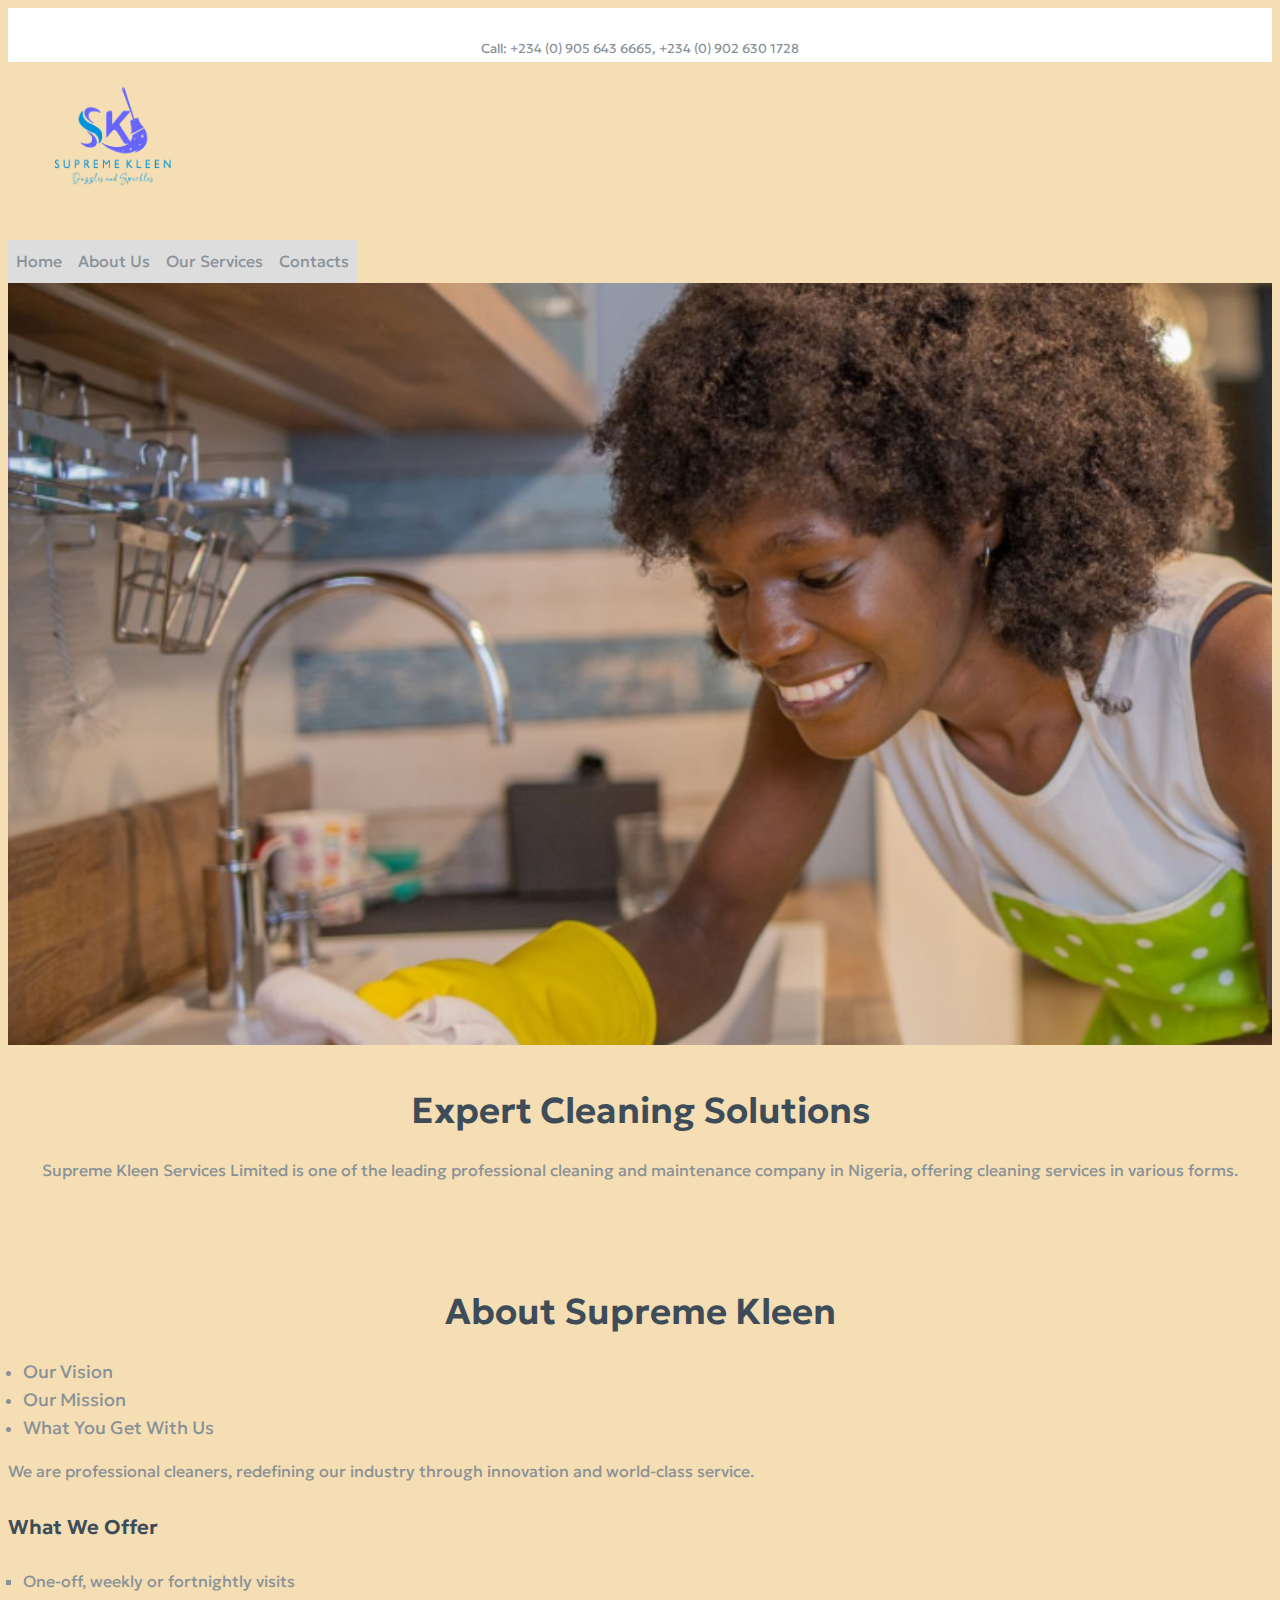
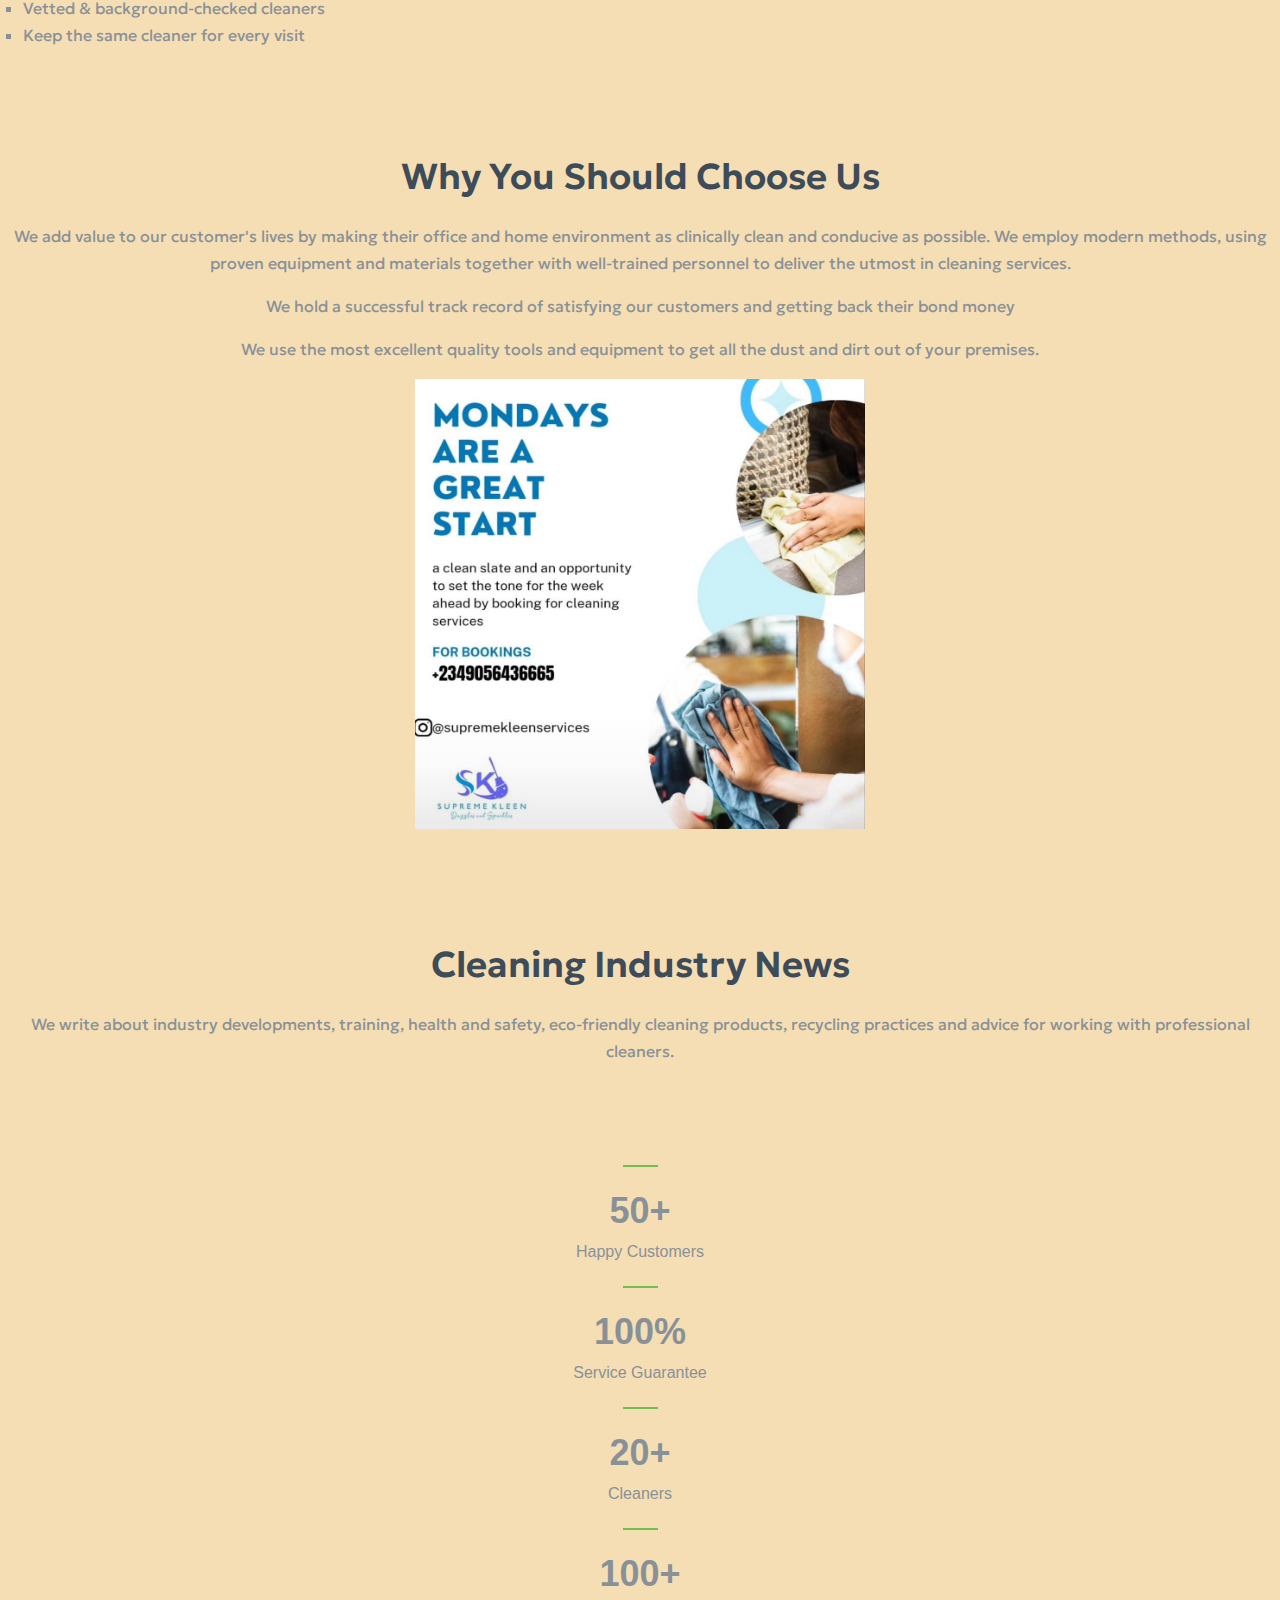
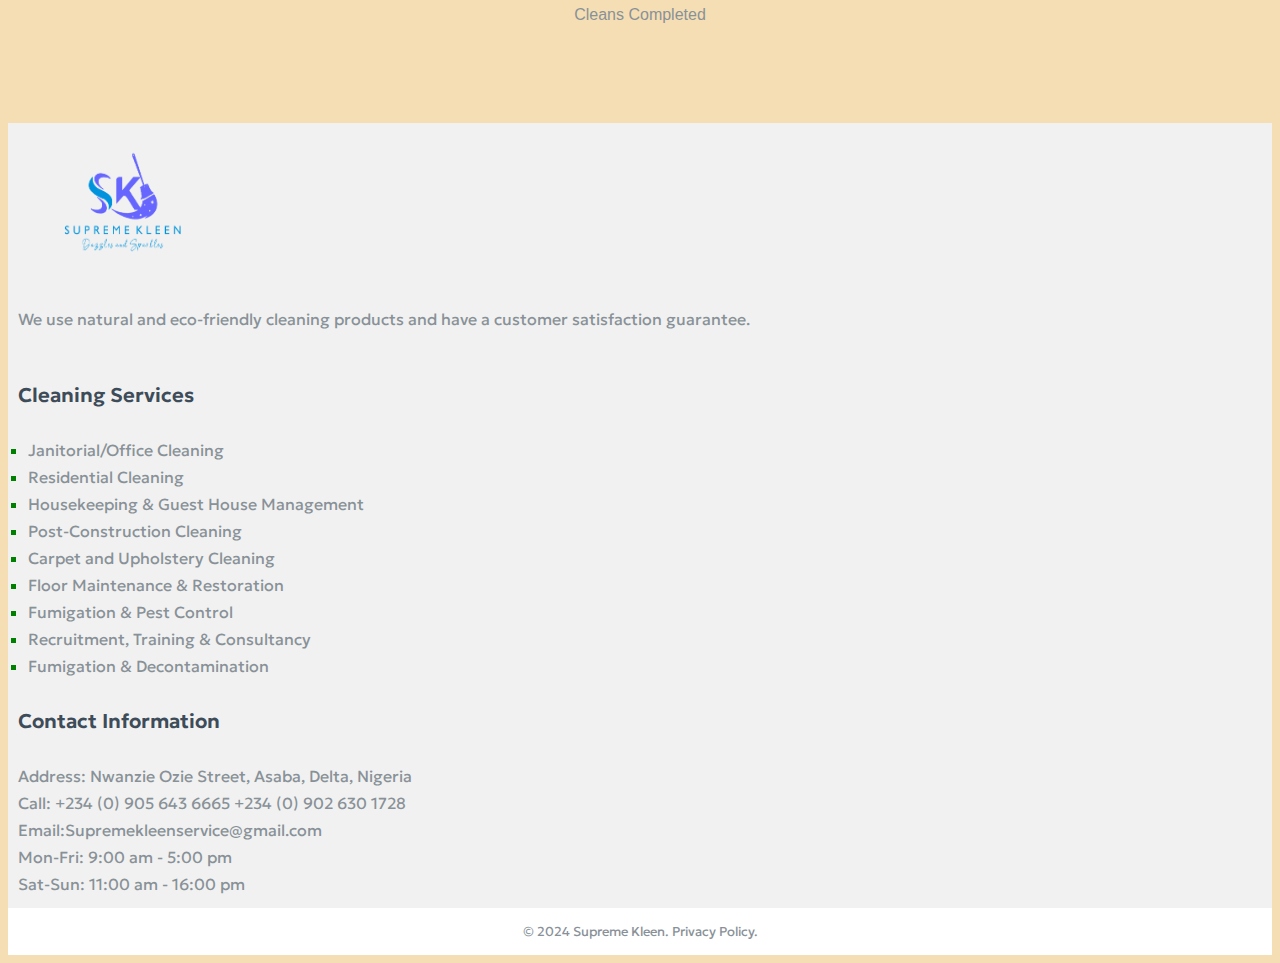
==== index.html @ 4b2effa8 "Add files via upload" ====
<!DOCTYPE html>
<html lang="en">
 <head>
    <meta charset="UTF-8">
    <meta name="viewport" content="width=device-width, initial-scale=1.0">
    <title>Supreme Kleen</title>
    <link rel="preconnect" href="https://fonts.googleapis.com">
    <link rel="preconnect" href="https://fonts.gstatic.com" crossorigin>
    <link href="https://fonts.googleapis.com/css2?family=Abel&family=Bebas+Neue&family=Geologica:wght@100..900&display=swap" rel="stylesheet">
    <link rel="stylesheet" href="./style.css">
 </head>

 <body>
    <div style="background-color:white;text-align:center;padding:0%;margin-top:0px;font-size:13px;">
       <br>Call: +234 (0) 905 643 6665, +234 (0) 902 630 1728</br>
    </div>
    <div class="header"> 
        <div class="logo">
           <a href="https://supremekleen.github.io/Homepage/">
              <img src="./Assets/Images/skpng4[1].png" alt="" height="150px" width="200px">
           </a>
        </div>
        <div>
          <ul class="menu">
             <li class="list"><a id=list href="./index.html">Home</a></li>
             <li class="list"><a id=list href="./Public/About.html">About Us</a></li>
             <li class="list"><a id=list href="./Public/Cleaning Services.html">Our Services</a></li>
             <li class="list"><a id=list href="./Public/Contact.html">Contacts</a></li>
         </ul>
       </div>
    </div>
    <main>
        <div>
            <img src="./Assets/Images/main.png" width="100%"/>
         </div>
    </main>
    <div>
        <h2>Expert Cleaning Solutions</h2>
        <p>Supreme Kleen Services Limited is one of the leading professional cleaning and maintenance company in Nigeria, offering cleaning services in various forms.</p>
    </div>
    <p>
     <h2 style="text-align: center; margin-top: 50px;">About Supreme Kleen</h2>
    </p>
    <ul style="margin-left: -25px;">
      <li><a class="tab" href="./Public/About.html">Our Vision</a></li>
      <li><a class="tab" href="./Public/About.html">Our Mission</a></li>
      <li><a class="tab" href="./Public/Cleaning Services.html">What You Get With Us</a></li>
    </ul>
    <div>
      <div id="about1">
        <p style="margin-left: -41%;">We are professional cleaners, redefining our industry through innovation and world-class service.</p>
      </div> 
    <h4>What We Offer</h4>
    <div class="row">
      <ul class="marker-list" style="list-style: square; margin-left: -25px;">
         <li> One-off, weekly or fortnightly visits</li>
         <li>Vetted &amp; background-checked cleaners</li>
         <li> Keep the same cleaner for every visit</li>
      </ul>
    </div>
    <h2 style="text-align: center; margin-top: 50px;">Why You Should Choose Us</h2>
    <p class="p-lg">
       We add value to our customer's lives by making their office and home environment as clinically clean and conducive as possible. We employ modern methods, using proven equipment and materials together with well-trained personnel to deliver the utmost in cleaning services.
    </p>
    <div class="marker-box">
        <p style="text-align: center;">
            We hold a successful track record of satisfying our customers and getting back their bond money
        </p>
        <p style="text-align: center;">
            We use the most excellent quality tools and equipment to get all the dust and dirt out of your premises.
        </p>
    </div>
    <div style="text-align: center;">
      <img src="./Assets/Images/Kleen.png" height="450px" width="450px" />
    </div>
    
    <div class="block">
        <div class="container">
          <h2 class="text-center h-lg h-decor" style="text-align: center; margin-top: 50px;">Cleaning Industry News</h2>
          <div class="text-center max-700">
             <p class="p-lg">We write about industry developments, training, health and safety, eco-friendly cleaning
              products, recycling practices and advice for working with professional cleaners.</p>
          </div>
        </div>
    </div>
    <div style="margin-top: 100px;">
       <div class="counter-item" style="text-align: center;">
           <div class="counter-item-icon"><i class="icon-user-rating"></i></div>
             <span class="counter-item-number number"><span class="count" data-to="1000" data-speed="1000">50</span>+</span>
           <div class="counter-item-text">Happy Customers</div>
       </div>
       <div class="col-xs-6 col-sm-3" style="text-align: center;">
           <div class="counter-item">
              <div class="counter-item-icon"><i class="icon-award"></i></div>
                  <span class="counter-item-number number"><span class="count" data-to="100" data-speed="1000">100</span>%</span>
            <div class="counter-item-text">Service Guarantee</div>
       </div>
       <div class="col-xs-6 col-sm-3" style="text-align: center;">
           <div class="counter-item">
              <div class="counter-item-icon"><i class="icon-648324users"></i></div>
                 <span class="counter-item-number number"><span class="count" data-to="1000" data-speed="1000">20</span>+</span>
              <div class="counter-item-text">Cleaners</div>
           </div>
       </div>
       <div class="col-xs-6 col-sm-3" style="text-align: center;">
           <div class="counter-item">
             <div class="counter-item-icon"><i class="icon-cleaning"></i></div>
                 <span class="counter-item-number number"><span class="count" data-to="1800" data-speed="1000">100</span>+</span>
             <div class="counter-item-text">Cleans Completed</div>
           </div>
       </div>
    </div>
    <div style="background-color:#f1f1f1;padding:10px;margin-top:100px">
        <div style="padding-top: 15px;">
            <img src="./Assets/Images/skpng4[1].png" height="150px" width="200px" />
        </div>
        <div>
          We use natural and eco-friendly cleaning products and have a customer satisfaction guarantee.
       </div>
       <div class="col-sm-4">
          <h4 style="margin-left: 0px; padding-top: 20px;">Cleaning Services</h4>
          <ul class="marker-list" style="padding-left: 10px;list-style: square;color: green;">
             <li><a href="./Public/Cleaning Services.html">Janitorial/Office Cleaning</a></li>
             <li><a href="./Public/Cleaning Services.html">Residential Cleaning</a></li>
             <li><a href="./Public/Cleaning Services.html">Housekeeping &amp; Guest House Management</a></li>
             <li><a href="./Public/Cleaning Services.html">Post-Construction Cleaning</a></li>
             <li><a href="./Public/Cleaning Services.html">Carpet and Upholstery Cleaning</a></li>
             <li><a href="./Public/Cleaning Services.html">Floor Maintenance &amp; Restoration</a></li>
             <li><a href="./Public/Cleaning Services.html">Fumigation &amp; Pest Control</a></li>
             <li><a href="./Public/Cleaning Services.html">Recruitment, Training &amp; Consultancy</a></li>
             <li><a href="./Public/Cleaning Services.html">Fumigation &amp; Decontamination</a></li>
          </ul>
       </div>
       <div class="col-sm-4">
          <h4 style="margin-left: 0px;">Contact Information</h4>
          <div class="page-footer-info">
             <i class="icon icon-location"></i> Address: Nwanzie Ozie Street, Asaba,
              Delta, Nigeria
          </div>
          <div class="page-footer-info">
             <i class="icon icon-phone"></i>Call: <span class="number-top">+234 (0) 905 643 6665</span> <span class="number-top">+234 (0) 902 630 1728</span>
          </div>
          <div class="page-footer-info">
             <i class="icon icon-speech-bubble"></i><a href="mailto:supremekleenservice@gmail.com"> Email:Supremekleenservice@gmail.com</a>
          </div>
          <div class="page-footer-info">
             <i class="icon icon-clock1"></i>Mon-Fri: 9:00 am - 5:00 pm
             <br> Sat-Sun: 11:00 am - 16:00 pm </br>
          </div>
       </div>
    </div>
    <div style="background-color:white;text-align:center;padding:10px;margin-top:0px;font-size:13px;">
        © 2024 Supreme Kleen. Privacy Policy.
    </div>
 </body>
</html>
---- style.css ----
html{
    background-color: wheat;
    font-family: 'Geologica', sans-serif;;
}
body{
    font-family: 'Geologica', sans-serif;
    color: #899198;
    font-size: 16px;
    line-height: 27px;
    font-weight: 400;
 }
a{
    color: #899198;
    text-decoration: none;
  }
.address{
    padding-left: 20px;
}
.phone{
    padding-left: 40px;
    text-align: center;
}
.logo{
    margin-top: 20px;
}
.menu{
  list-style: none;
  margin: 0;
  padding: 0;
  overflow: hidden;
}
.list{
  float: left;
}
#list{
  display: block;
  padding: 8px;
  background-color: #dddddd;
}
h2{
    text-align: center;
    display: block;
    font-family: 'geological' sans-serif;
    font-size: 36px;
    font-weight: 600;
    color: #3d4c58;
    line-height: 56px;
    margin-block-end: 18px;
    margin-block-start: -19.8px;
    margin-bottom: 18px;
    margin-inline-end: 0px;
    margin-inline-start: 0px;
    margin-left: 0px;
    margin-right: 0px;
    margin-top: -19.8px;
    padding-top: 50px;
}
h4{
    color: rgb(61, 76, 88);
    display: block;
    font-family: 'geological' sans-serif;
    font-size: 20px;
    font-weight: 600;
    height: 30px;
    line-height: 30px;
}
p{
    text-align: center;
}
.tab{
    color: rgb(137, 145, 152);
    font-family: 600;
    font-size: 18px;
}

count up numbers
.counter-item {
    color: white;
    text-align: center;
  }
.counter-item > *:not(:first-child) {
    margin-top: 13px;
  }
.counter-item-icon {
    position: relative;
    font-size: 64px;
    line-height: 1em;
  }
.counter-item-icon:after {
    content: '';
    display: block;
    margin: 26px auto;
    height: 2px;
    width: 35px;
    background-color: #6fbf52;
  }
.counter-item-number {
    font-size: 36px;
    line-height: 1em;
    font-weight: 600;
    font-family: 'Poppins', sans-serif;
  }
.counter-item-text {
    margin-top: 10px;
    font-size: 16px;
    line-height: 1em;
    font-weight: 500;
    font-family: 'Poppins', sans-serif;
  }
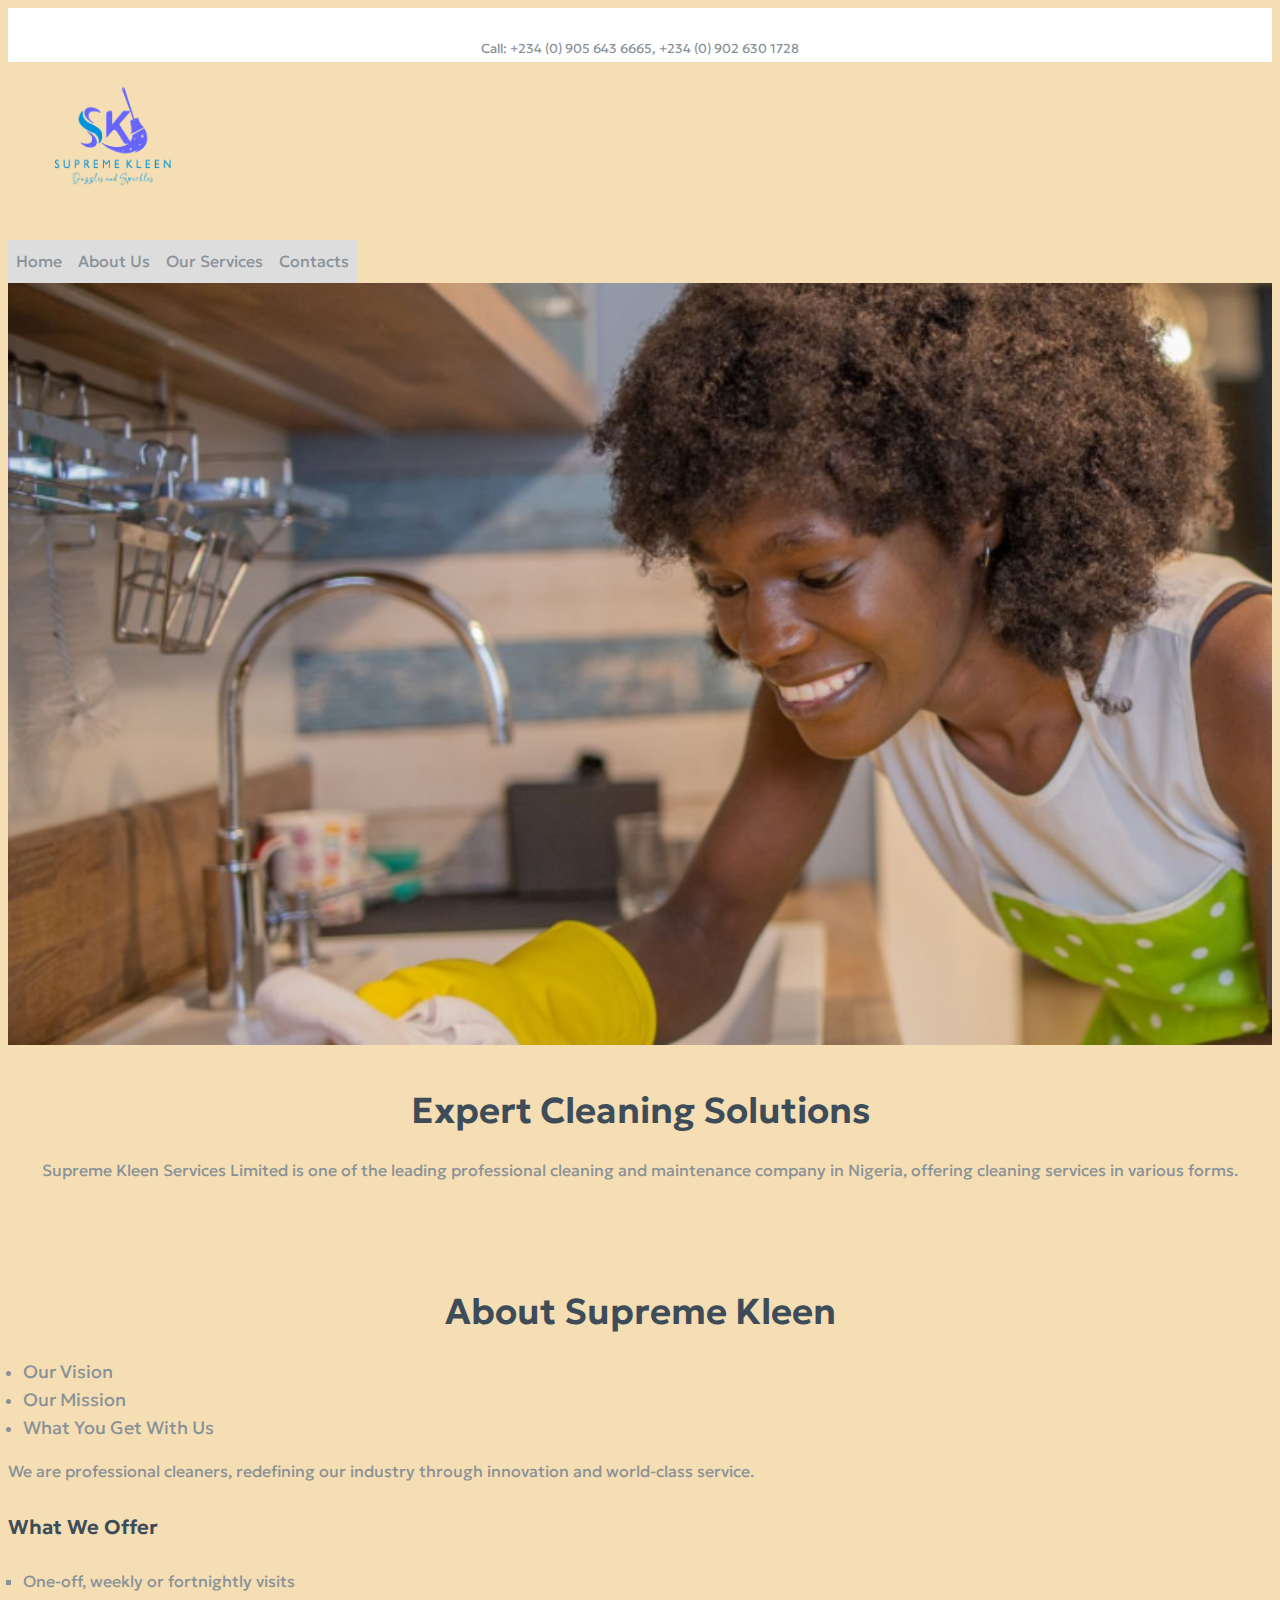
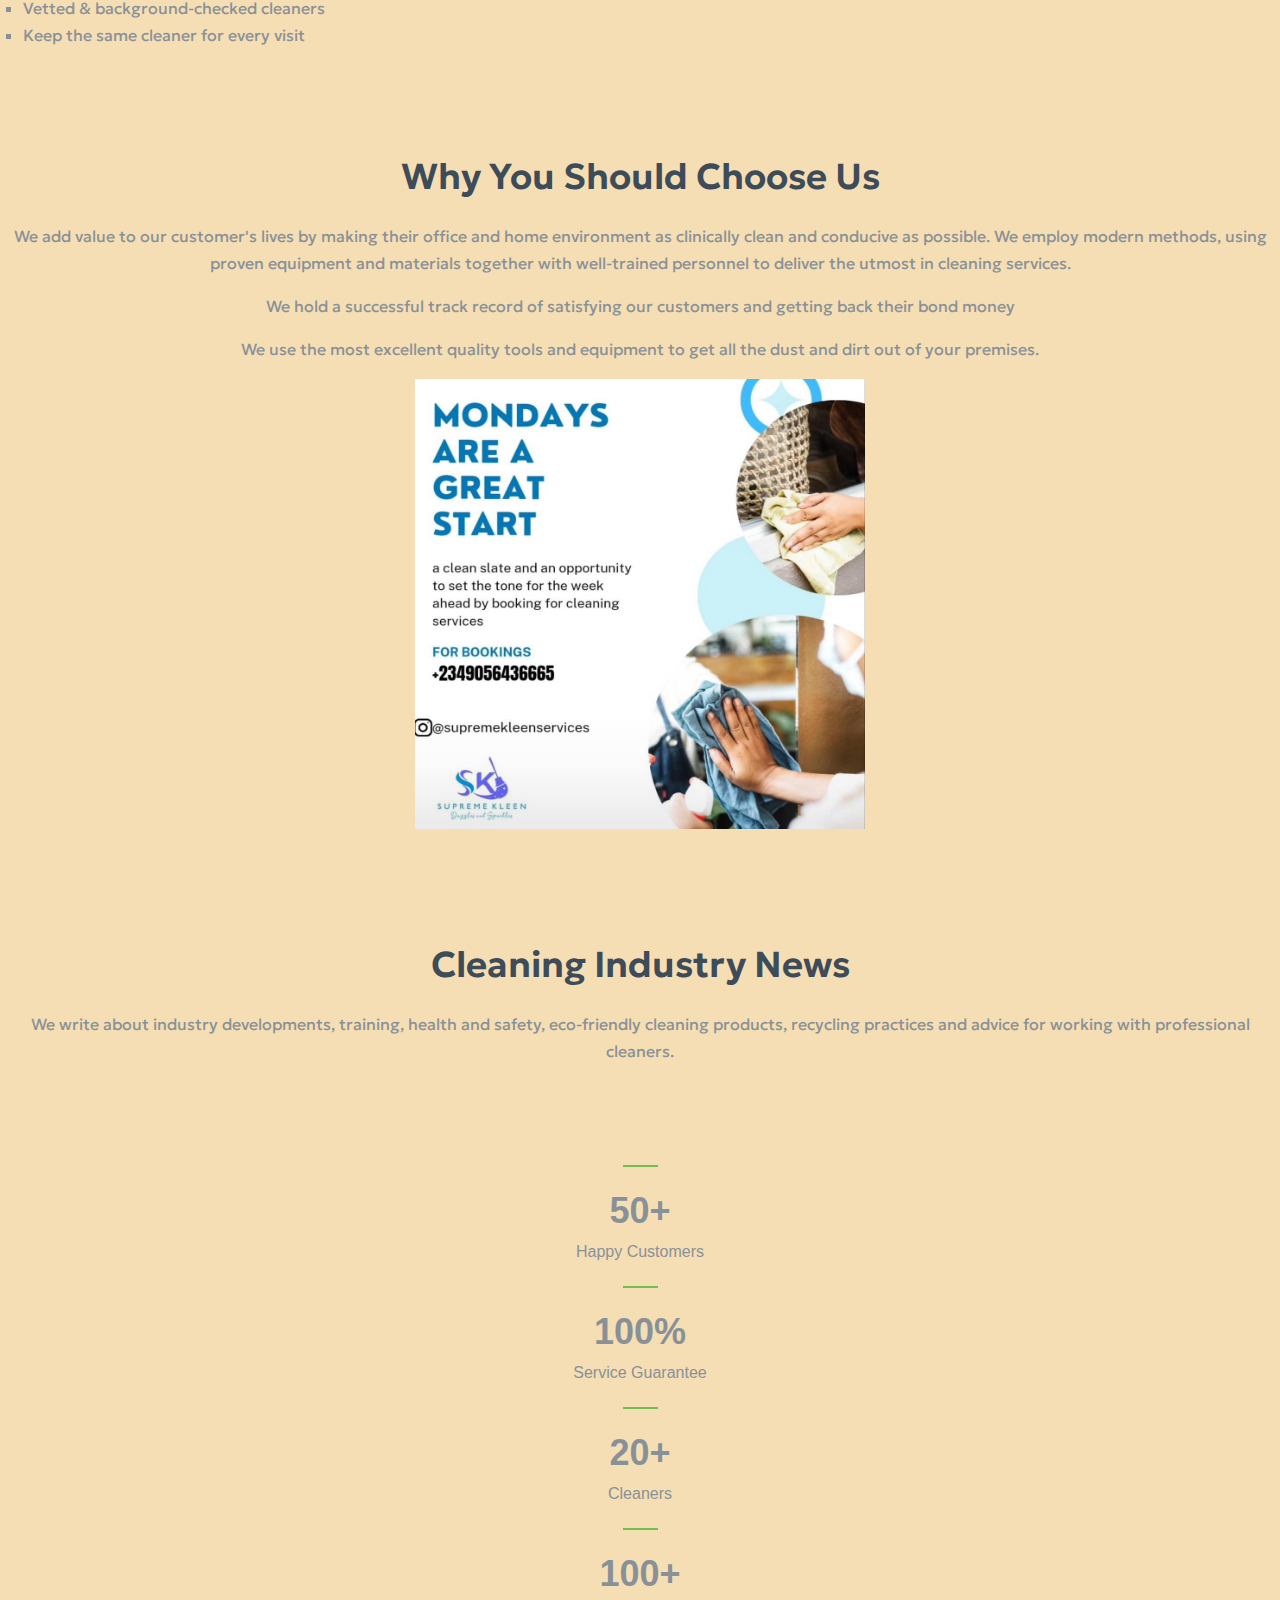
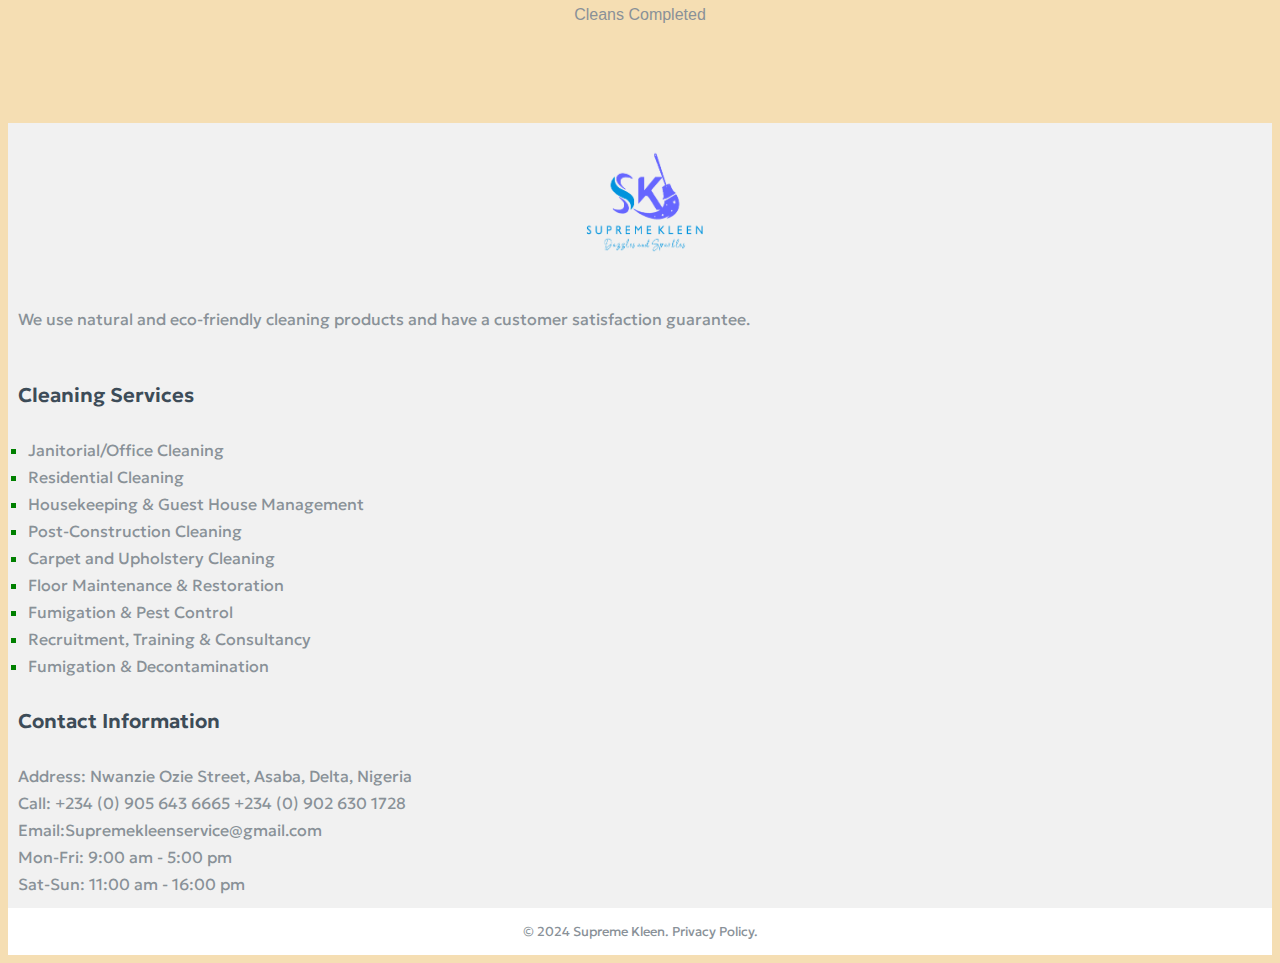
==== commit a0210dd9: "Update index.html" ====
--- a/index.html
+++ b/index.html
@@ -16,7 +16,7 @@
     </div>
     <div class="header"> 
         <div class="logo">
-           <a href="https://supremekleen.github.io/Homepage/">
+           <a href="./index.html">
               <img src="./Assets/Images/skpng4[1].png" alt="" height="150px" width="200px">
            </a>
         </div>
@@ -111,7 +111,7 @@
        </div>
     </div>
     <div style="background-color:#f1f1f1;padding:10px;margin-top:100px">
-        <div style="padding-top: 15px;">
+        <div style="padding-top: 15px; text-align: center;">
             <img src="./Assets/Images/skpng4[1].png" height="150px" width="200px" />
         </div>
         <div>
@@ -153,4 +153,4 @@
         © 2024 Supreme Kleen. Privacy Policy.
     </div>
  </body>
-</html>+</html>
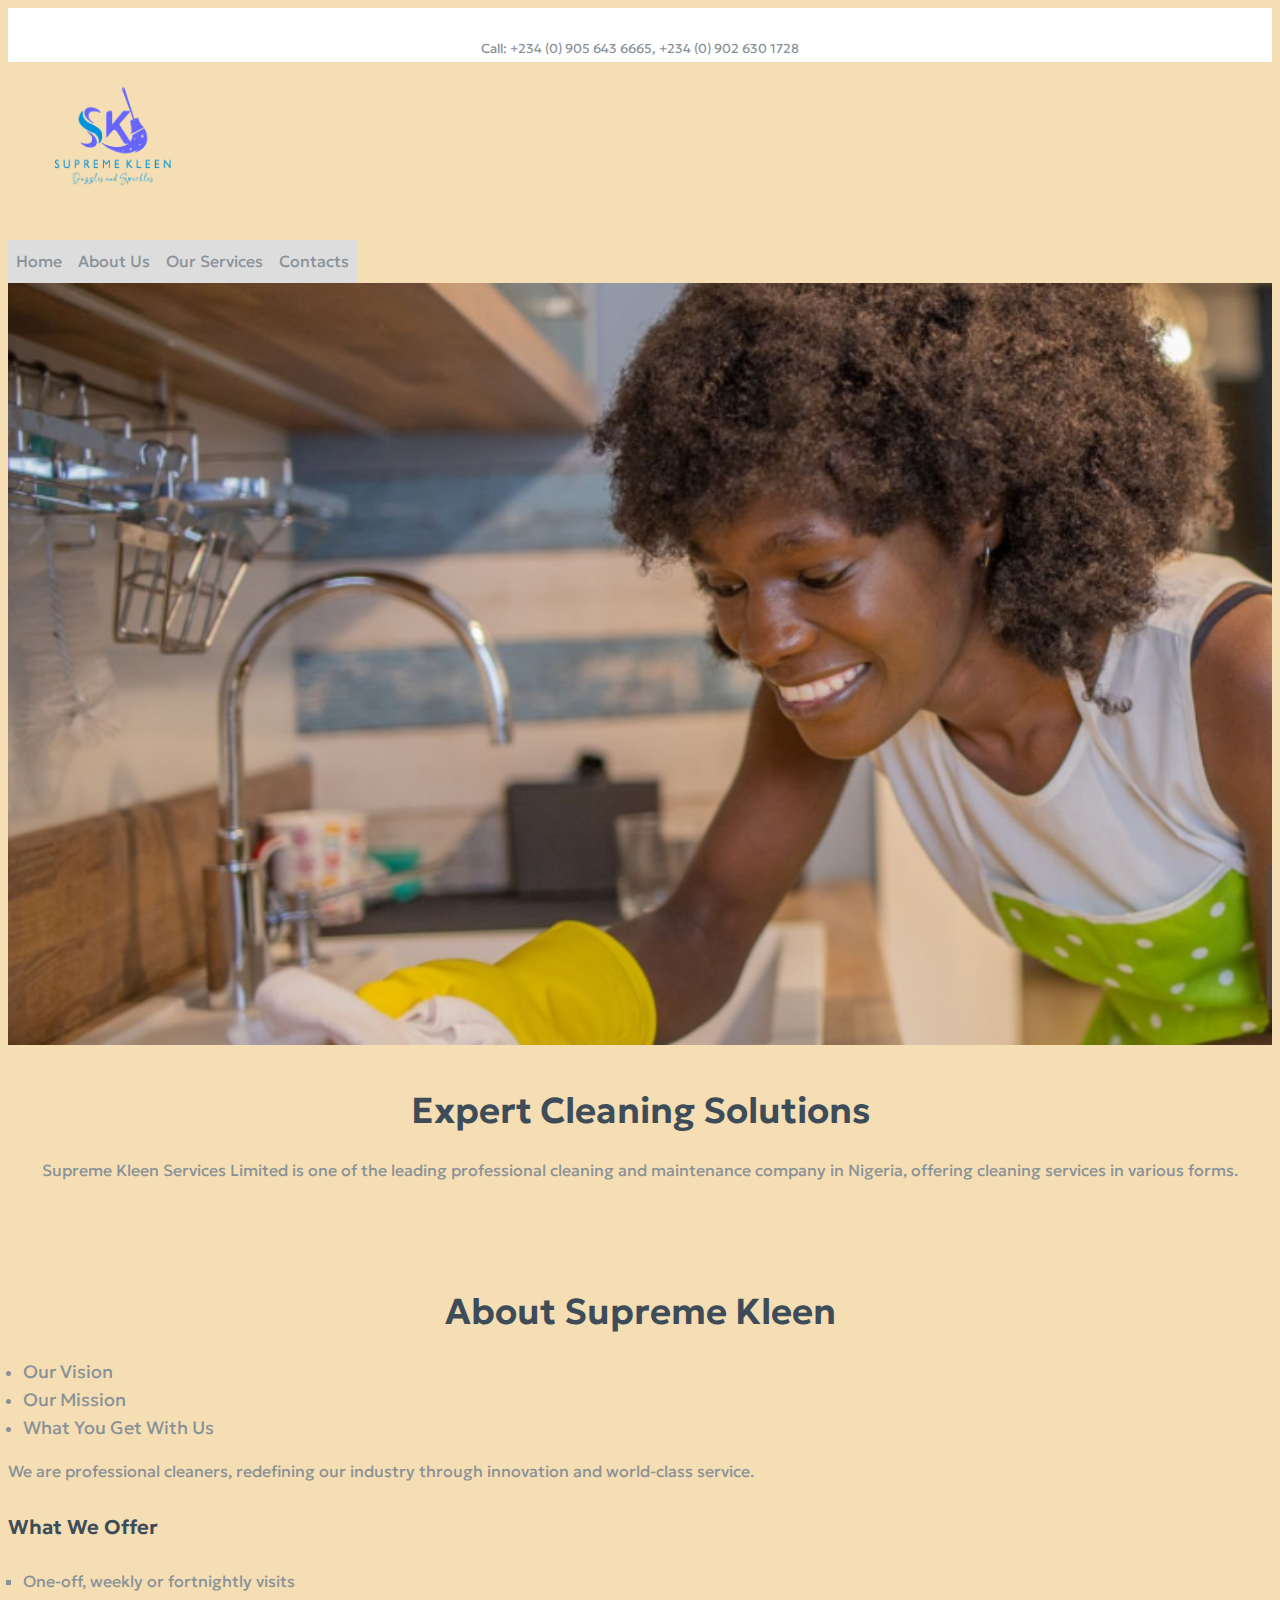
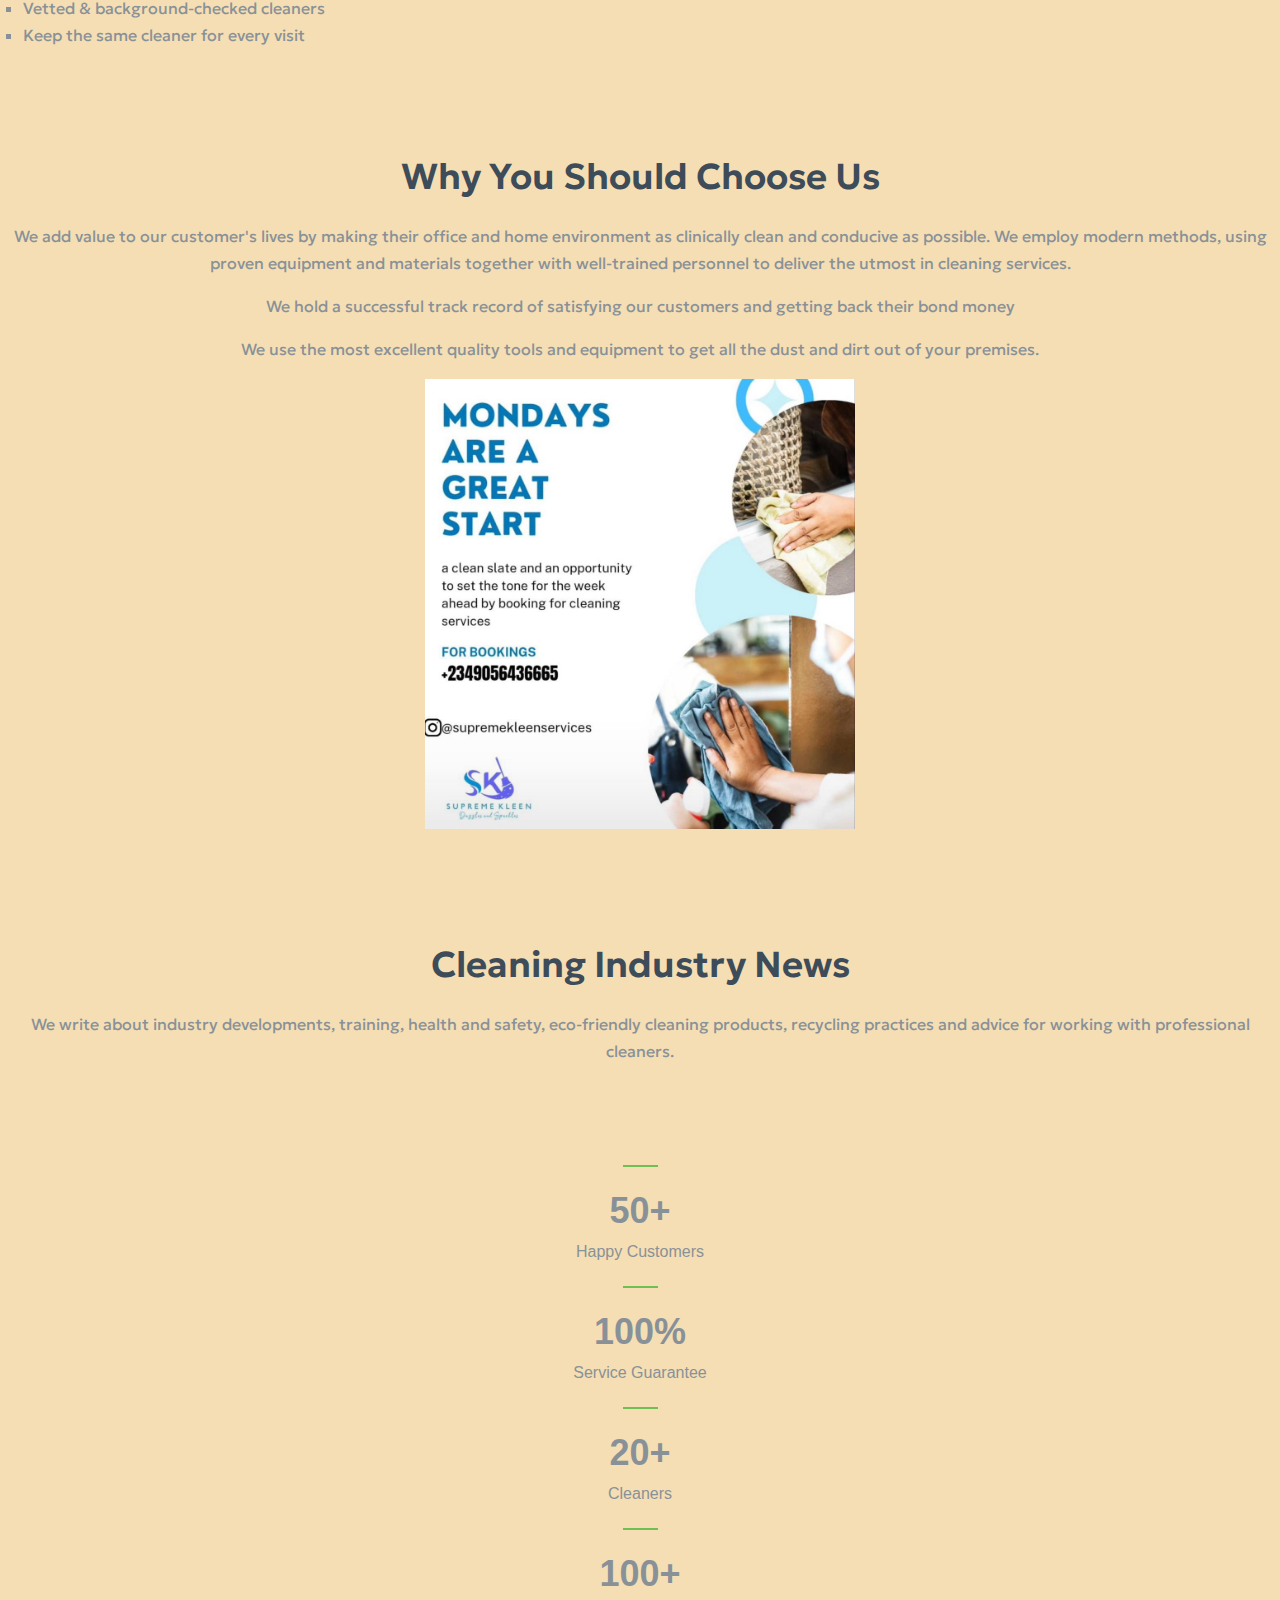
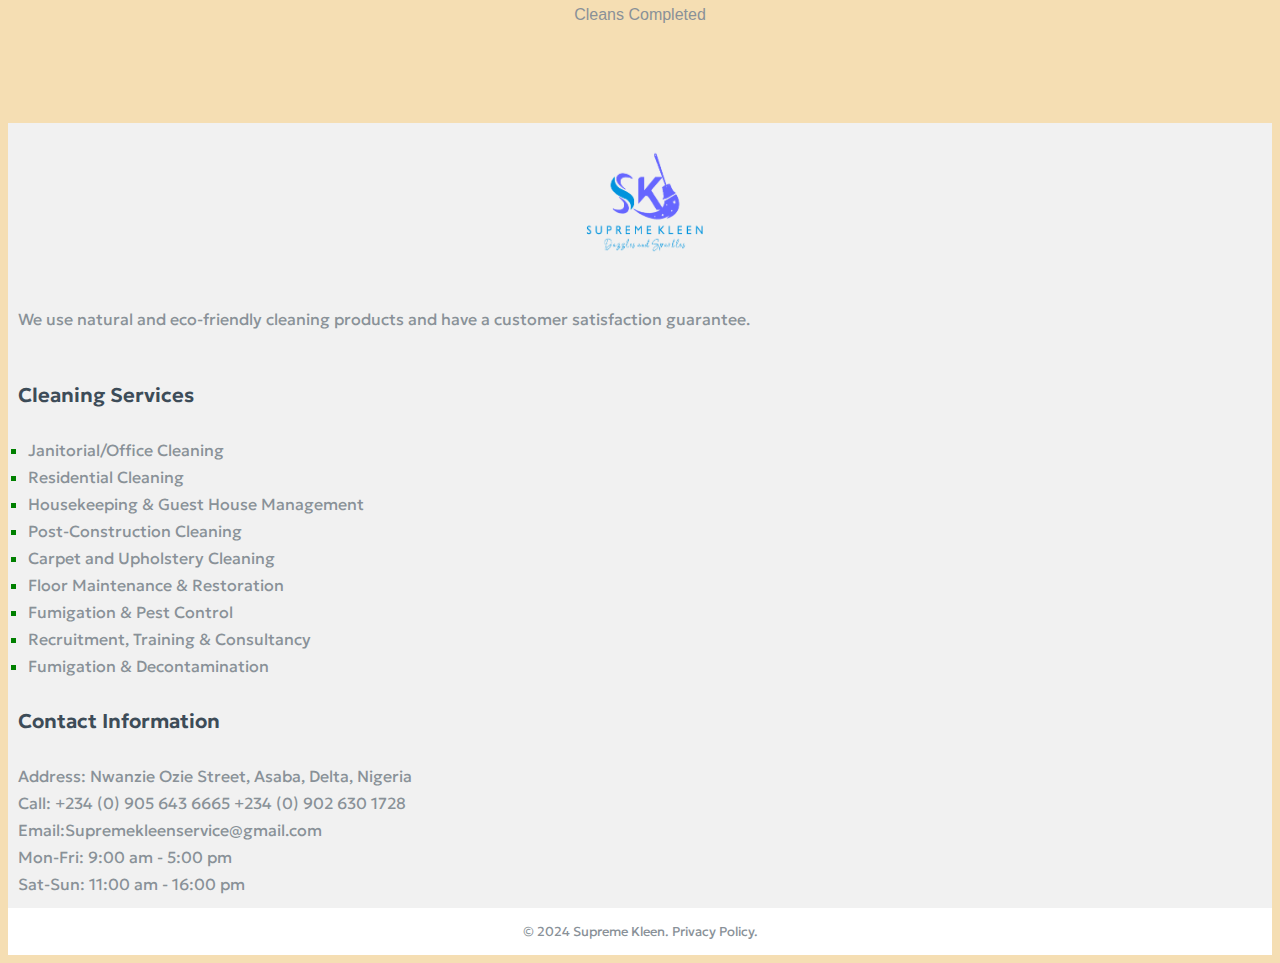
==== commit 6408c7d4: "Add files via upload" ====
--- a/index.html
+++ b/index.html
@@ -16,7 +16,7 @@
     </div>
     <div class="header"> 
         <div class="logo">
-           <a href="./index.html">
+           <a href="https://supremekleen.github.io/homepage/">
               <img src="./Assets/Images/skpng4[1].png" alt="" height="150px" width="200px">
            </a>
         </div>
@@ -71,7 +71,7 @@
         </p>
     </div>
     <div style="text-align: center;">
-      <img src="./Assets/Images/Kleen.png" height="450px" width="450px" />
+      <img src="./Assets/Images/Kleen.png" height="450px" width="430px" />
     </div>
     
     <div class="block">
@@ -153,4 +153,4 @@
         © 2024 Supreme Kleen. Privacy Policy.
     </div>
  </body>
-</html>
+</html>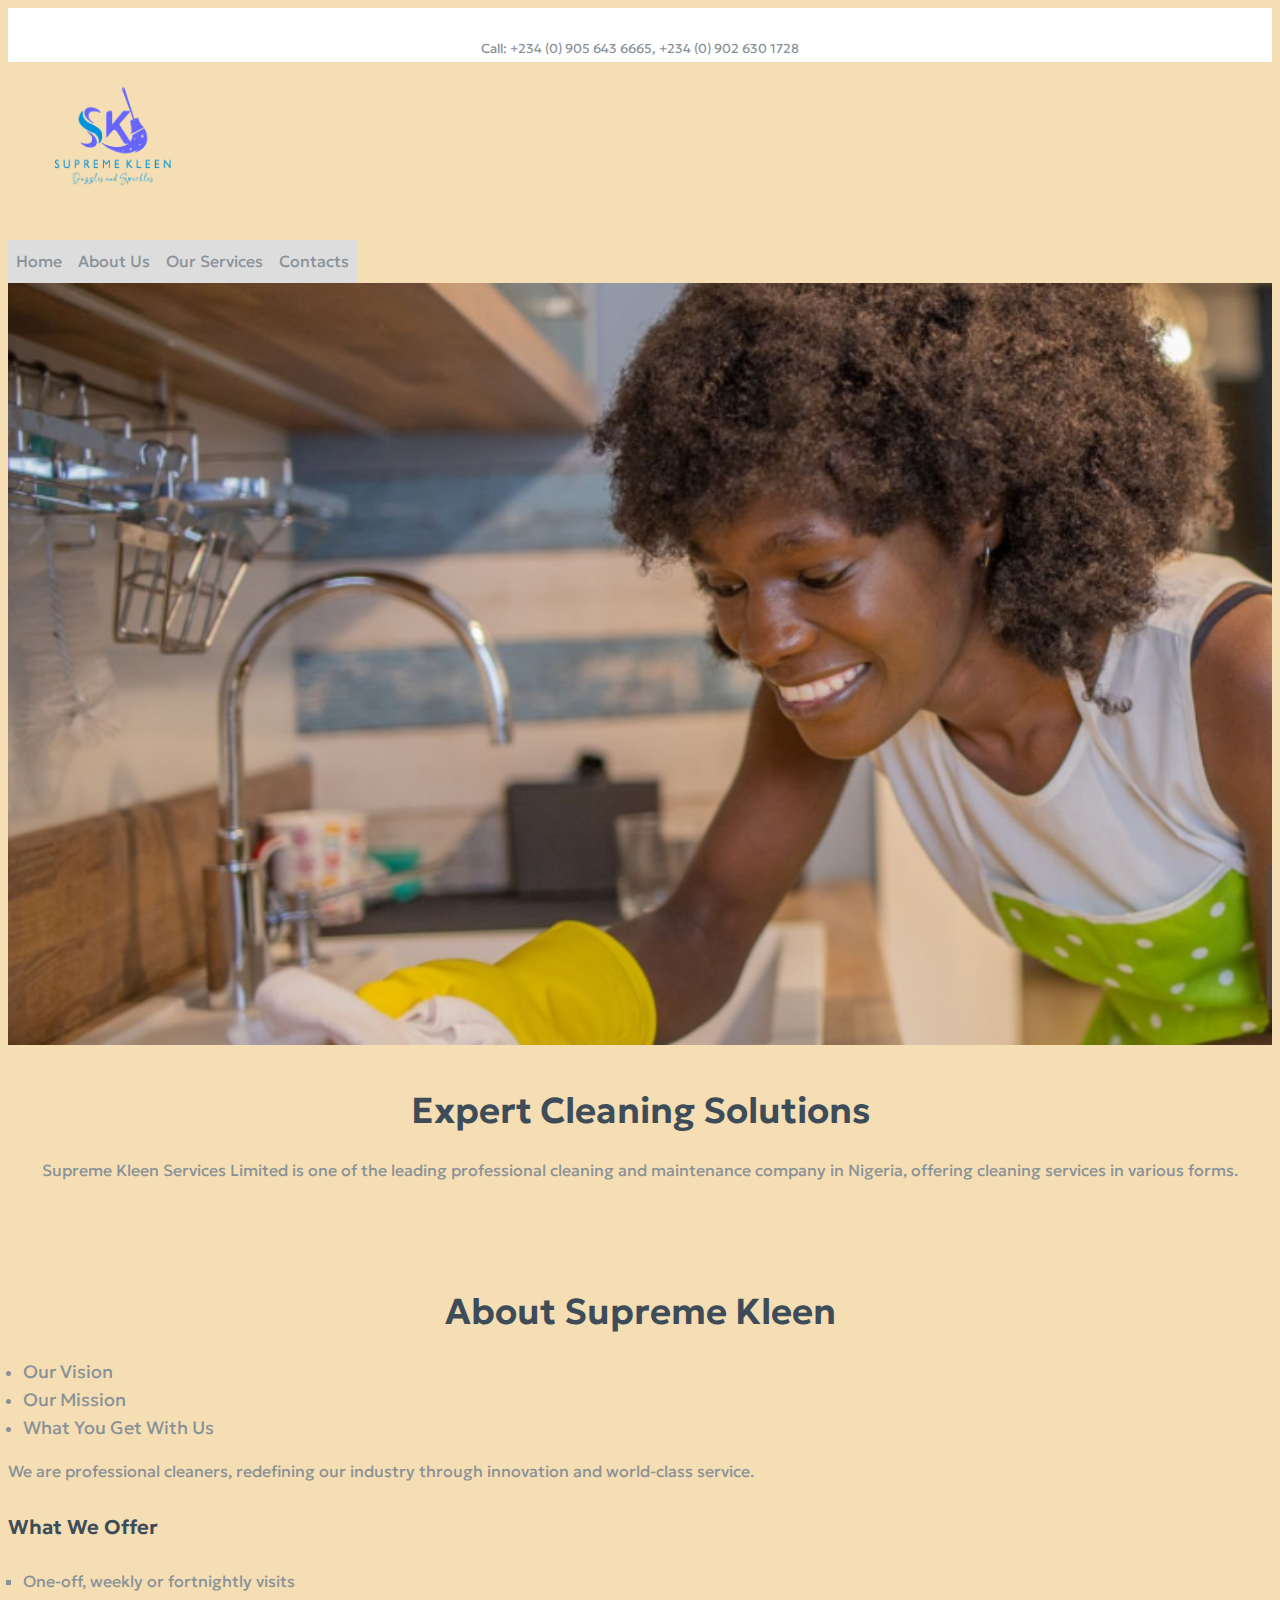
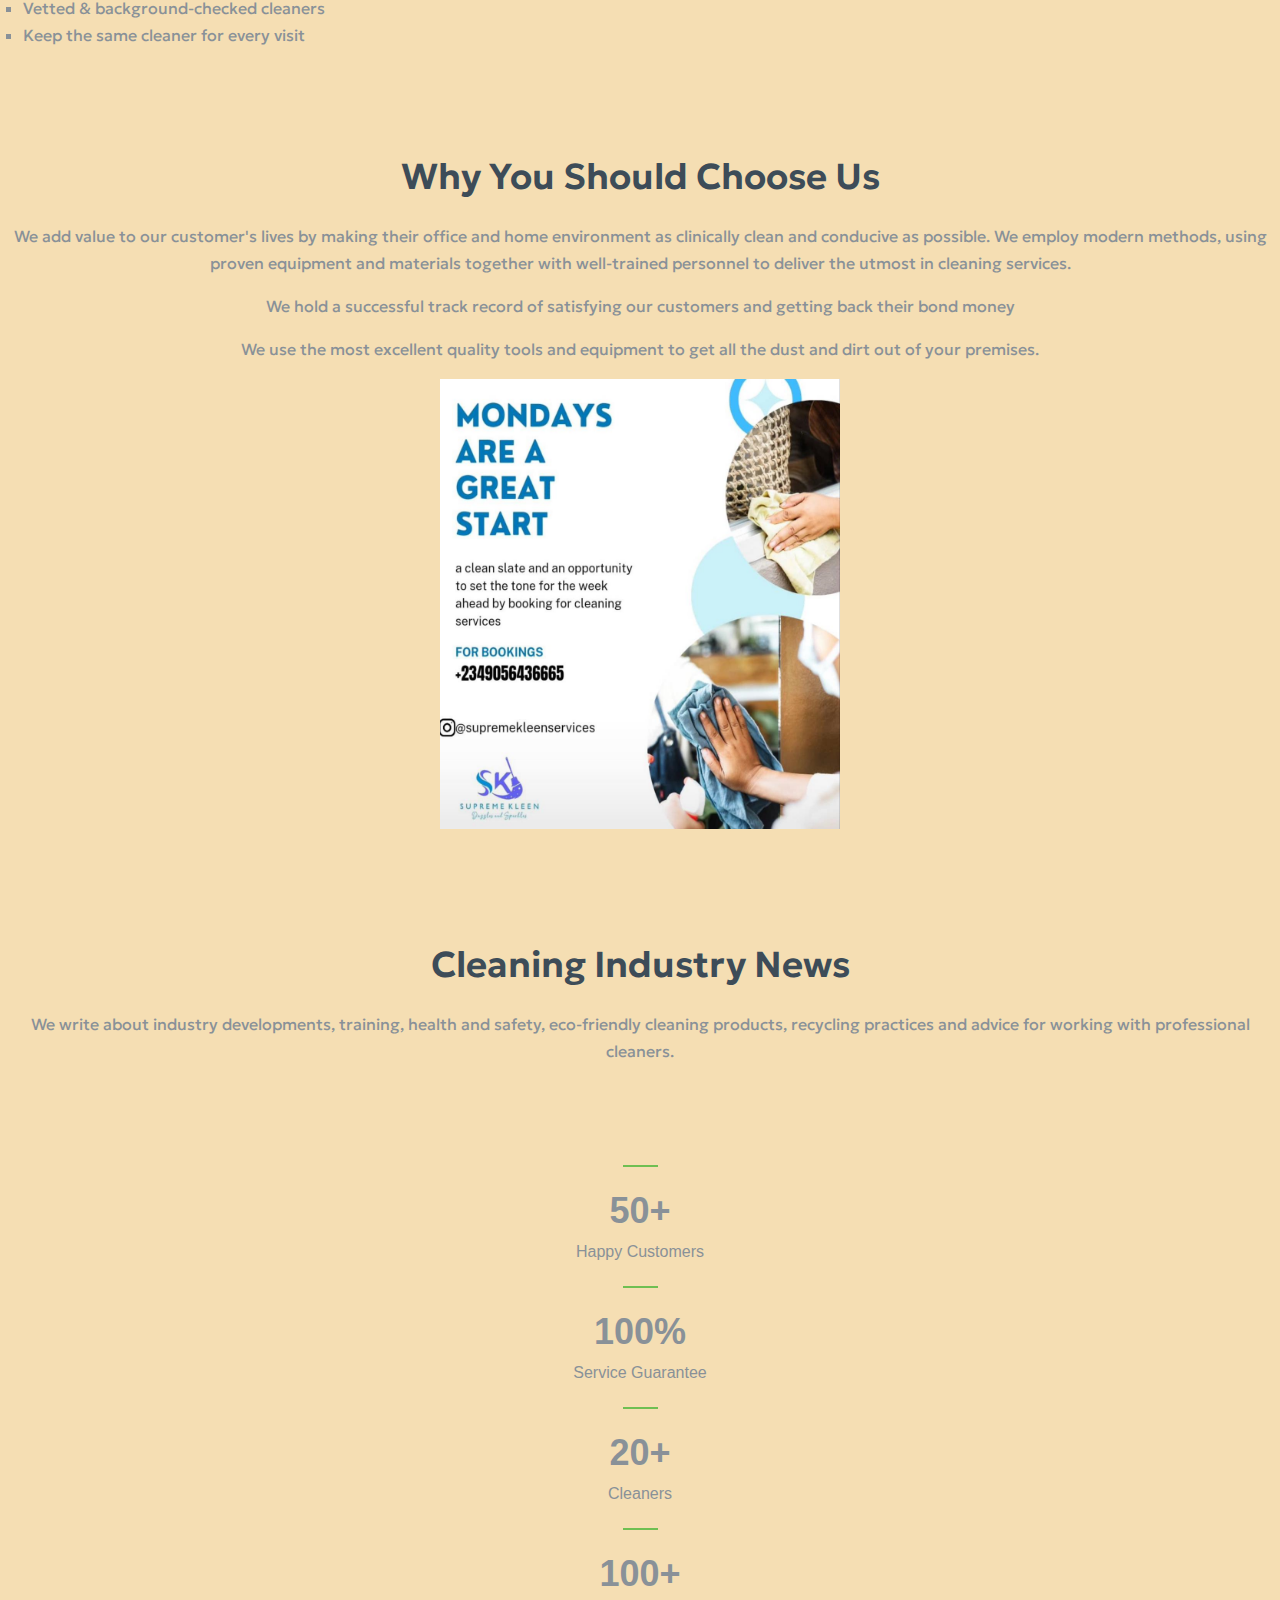
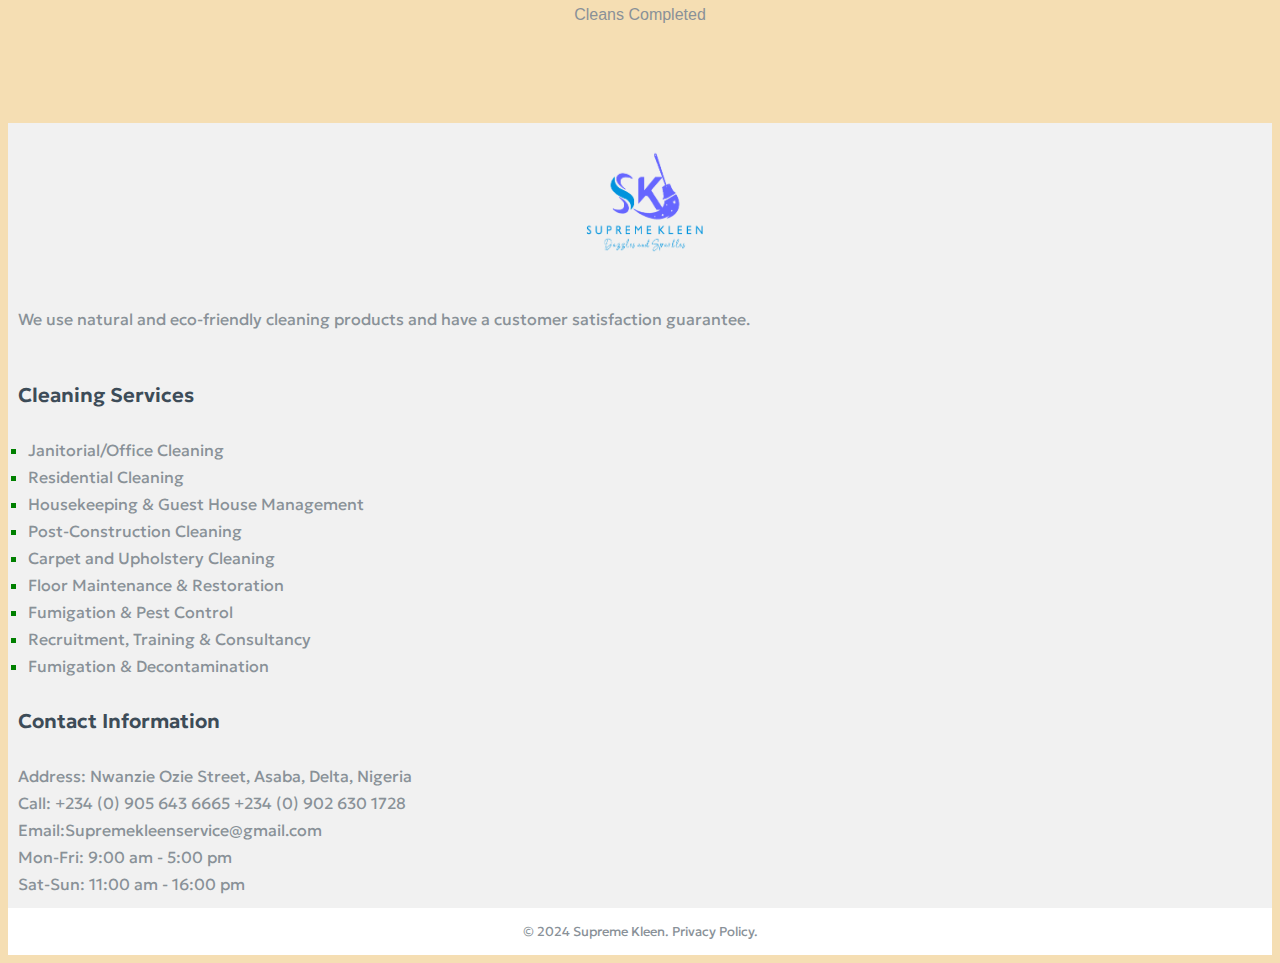
==== commit 0978ca04: "Add files via upload" ====
--- a/index.html
+++ b/index.html
@@ -71,7 +71,7 @@
         </p>
     </div>
     <div style="text-align: center;">
-      <img src="./Assets/Images/Kleen.png" height="450px" width="430px" />
+      <img src="./Assets/Images/Kleen.png" height="450px" width="400px" />
     </div>
     
     <div class="block">
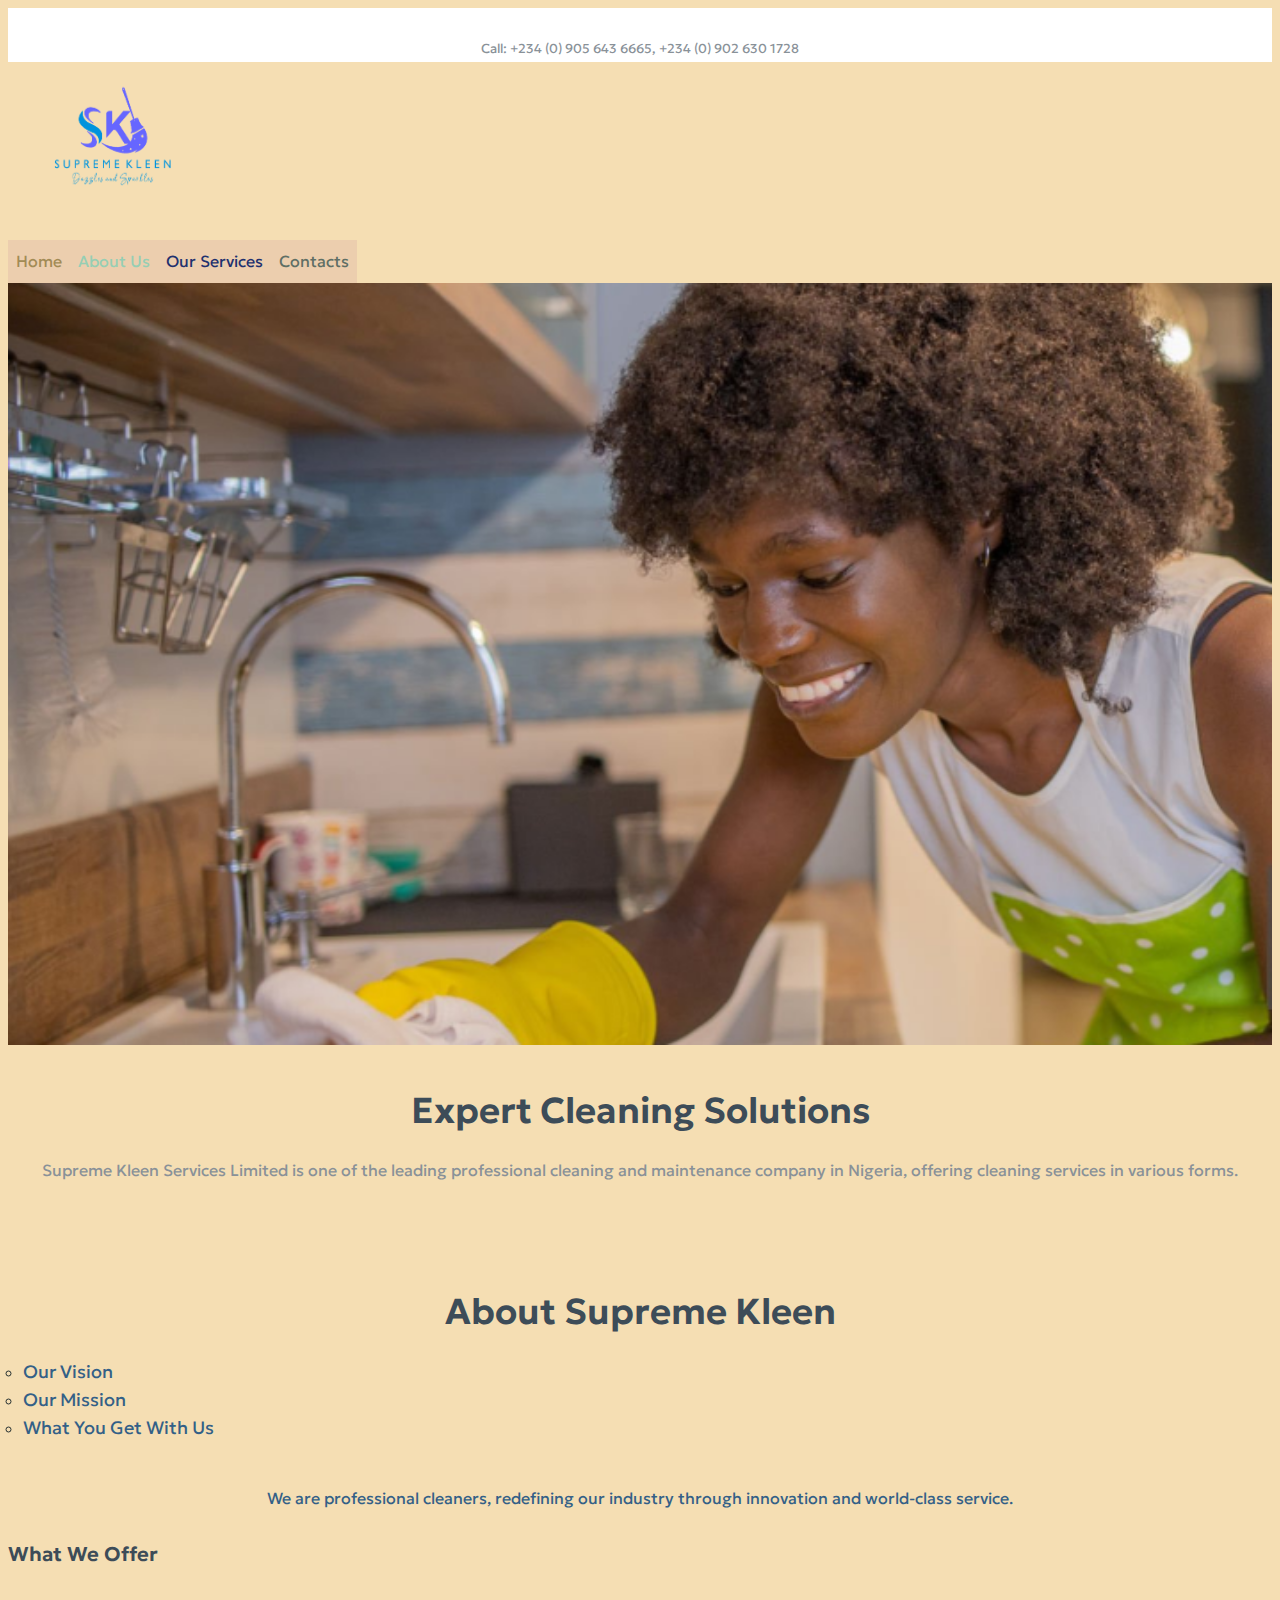
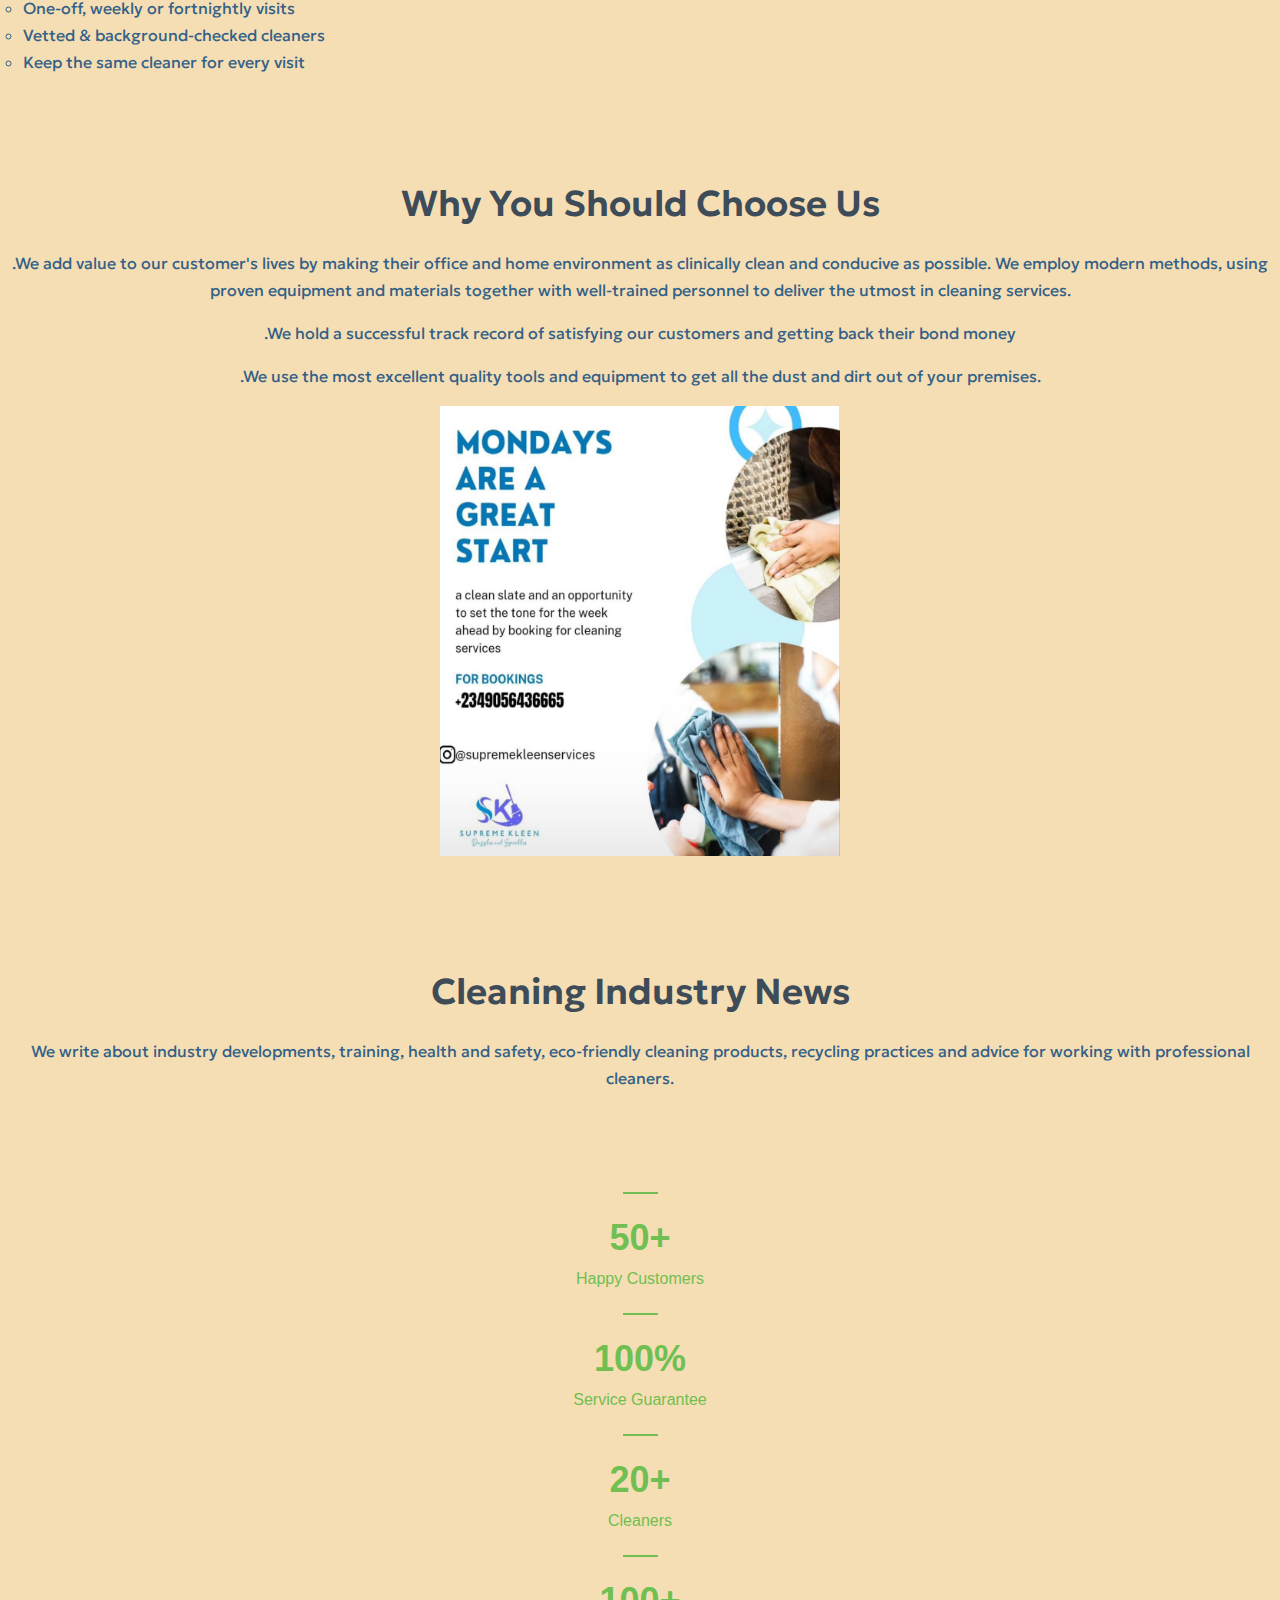
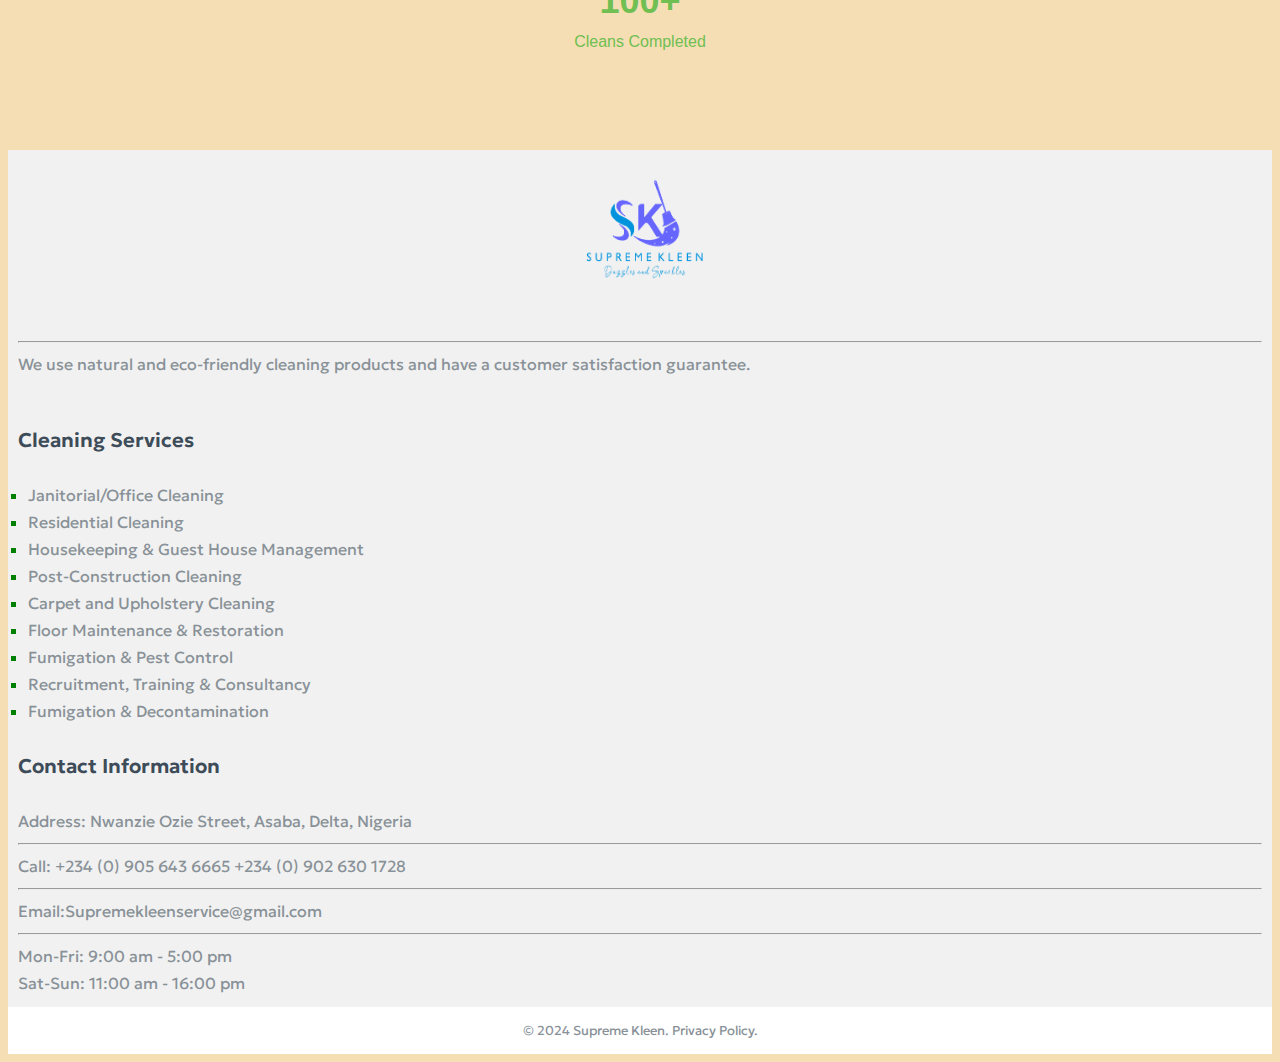
==== commit d65e24aa: "Add files via upload" ====
--- a/index.html
+++ b/index.html
@@ -22,10 +22,10 @@
         </div>
         <div>
           <ul class="menu">
-             <li class="list"><a id=list href="./index.html">Home</a></li>
-             <li class="list"><a id=list href="./Public/About.html">About Us</a></li>
-             <li class="list"><a id=list href="./Public/Cleaning Services.html">Our Services</a></li>
-             <li class="list"><a id=list href="./Public/Contact.html">Contacts</a></li>
+             <li class="list"><a id=list href="./index.html" style="color: #A28B55;">Home</a></li>
+             <li class="list"><a id=list href="./Public/About.html" style="color: #96CEB4;">About Us</a></li>
+             <li class="list"><a id=list href="./Public/Cleaning Services.html" style="color: #1F316F;">Our Services</a></li>
+             <li class="list"><a id=list href="./Public/Contact.html" style="color: #5F6F65;">Contacts</a></li>
          </ul>
        </div>
     </div>
@@ -36,38 +36,40 @@
     </main>
     <div>
         <h2>Expert Cleaning Solutions</h2>
-        <p>Supreme Kleen Services Limited is one of the leading professional cleaning and maintenance company in Nigeria, offering cleaning services in various forms.</p>
+        <p main="supreme">Supreme Kleen Services Limited is one of the leading professional cleaning and maintenance company in Nigeria, offering cleaning services in various forms.</p>
     </div>
     <p>
      <h2 style="text-align: center; margin-top: 50px;">About Supreme Kleen</h2>
     </p>
-    <ul style="margin-left: -25px;">
+    <ul style="margin-left: -25px;list-style:circle;color: rgb(39, 49, 49);">
       <li><a class="tab" href="./Public/About.html">Our Vision</a></li>
       <li><a class="tab" href="./Public/About.html">Our Mission</a></li>
       <li><a class="tab" href="./Public/Cleaning Services.html">What You Get With Us</a></li>
     </ul>
     <div>
       <div id="about1">
-        <p style="margin-left: -41%;">We are professional cleaners, redefining our industry through innovation and world-class service.</p>
+        <p style="color: rgb(51, 96, 135);">
+          <br>We are professional cleaners, redefining our industry through innovation and world-class service.</br>
+         </p>
       </div> 
     <h4>What We Offer</h4>
-    <div class="row">
-      <ul class="marker-list" style="list-style: square; margin-left: -25px;">
-         <li> One-off, weekly or fortnightly visits</li>
-         <li>Vetted &amp; background-checked cleaners</li>
-         <li> Keep the same cleaner for every visit</li>
+    <div>
+      <ul style="list-style:circle;color: rgb(39, 49, 49) ;margin-left: -25px;">
+         <li class="offer">One-off, weekly or fortnightly visits</li>
+         <li class="offer">Vetted &amp; background-checked cleaners</li>
+         <li class="offer"> Keep the same cleaner for every visit</li>
       </ul>
     </div>
     <h2 style="text-align: center; margin-top: 50px;">Why You Should Choose Us</h2>
     <p class="p-lg">
-       We add value to our customer's lives by making their office and home environment as clinically clean and conducive as possible. We employ modern methods, using proven equipment and materials together with well-trained personnel to deliver the utmost in cleaning services.
+       .We add value to our customer's lives by making their office and home environment as clinically clean and conducive as possible. We employ modern methods, using proven equipment and materials together with well-trained personnel to deliver the utmost in cleaning services.
     </p>
     <div class="marker-box">
         <p style="text-align: center;">
-            We hold a successful track record of satisfying our customers and getting back their bond money
+            .We hold a successful track record of satisfying our customers and getting back their bond money
         </p>
         <p style="text-align: center;">
-            We use the most excellent quality tools and equipment to get all the dust and dirt out of your premises.
+            .We use the most excellent quality tools and equipment to get all the dust and dirt out of your premises.
         </p>
     </div>
     <div style="text-align: center;">
@@ -114,6 +116,7 @@
         <div style="padding-top: 15px; text-align: center;">
             <img src="./Assets/Images/skpng4[1].png" height="150px" width="200px" />
         </div>
+        <hr/>
         <div>
           We use natural and eco-friendly cleaning products and have a customer satisfaction guarantee.
        </div>
@@ -136,13 +139,15 @@
           <div class="page-footer-info">
              <i class="icon icon-location"></i> Address: Nwanzie Ozie Street, Asaba,
               Delta, Nigeria
-          </div>
+          </div><hr/>
           <div class="page-footer-info">
              <i class="icon icon-phone"></i>Call: <span class="number-top">+234 (0) 905 643 6665</span> <span class="number-top">+234 (0) 902 630 1728</span>
           </div>
+          <hr/>
           <div class="page-footer-info">
              <i class="icon icon-speech-bubble"></i><a href="mailto:supremekleenservice@gmail.com"> Email:Supremekleenservice@gmail.com</a>
           </div>
+          <hr/>
           <div class="page-footer-info">
              <i class="icon icon-clock1"></i>Mon-Fri: 9:00 am - 5:00 pm
              <br> Sat-Sun: 11:00 am - 16:00 pm </br>
--- a/style.css
+++ b/style.css
@@ -35,7 +35,7 @@
 #list{
   display: block;
   padding: 8px;
-  background-color: #dddddd;
+  background-color: #ECCEAE;
 }
 h2{
     text-align: center;
@@ -68,9 +68,22 @@
     text-align: center;
 }
 .tab{
-    color: rgb(137, 145, 152);
+    color: rgb(51, 96, 135);
     font-family: 600;
     font-size: 18px;
+}
+.offer{
+  color: rgb(51, 96, 135);
+
+}
+#main{
+  color: rgb(51, 96, 135);
+}
+.marker-box{
+  color:  rgb(51, 96, 135);
+}
+.p-lg{
+  color: rgb(51, 96, 135);
 }
 
 count up numbers
@@ -99,6 +112,7 @@
     line-height: 1em;
     font-weight: 600;
     font-family: 'Poppins', sans-serif;
+    color: #6fbf52;
   }
 .counter-item-text {
     margin-top: 10px;
@@ -106,4 +120,5 @@
     line-height: 1em;
     font-weight: 500;
     font-family: 'Poppins', sans-serif;
+    color: #6fbf52;
   }